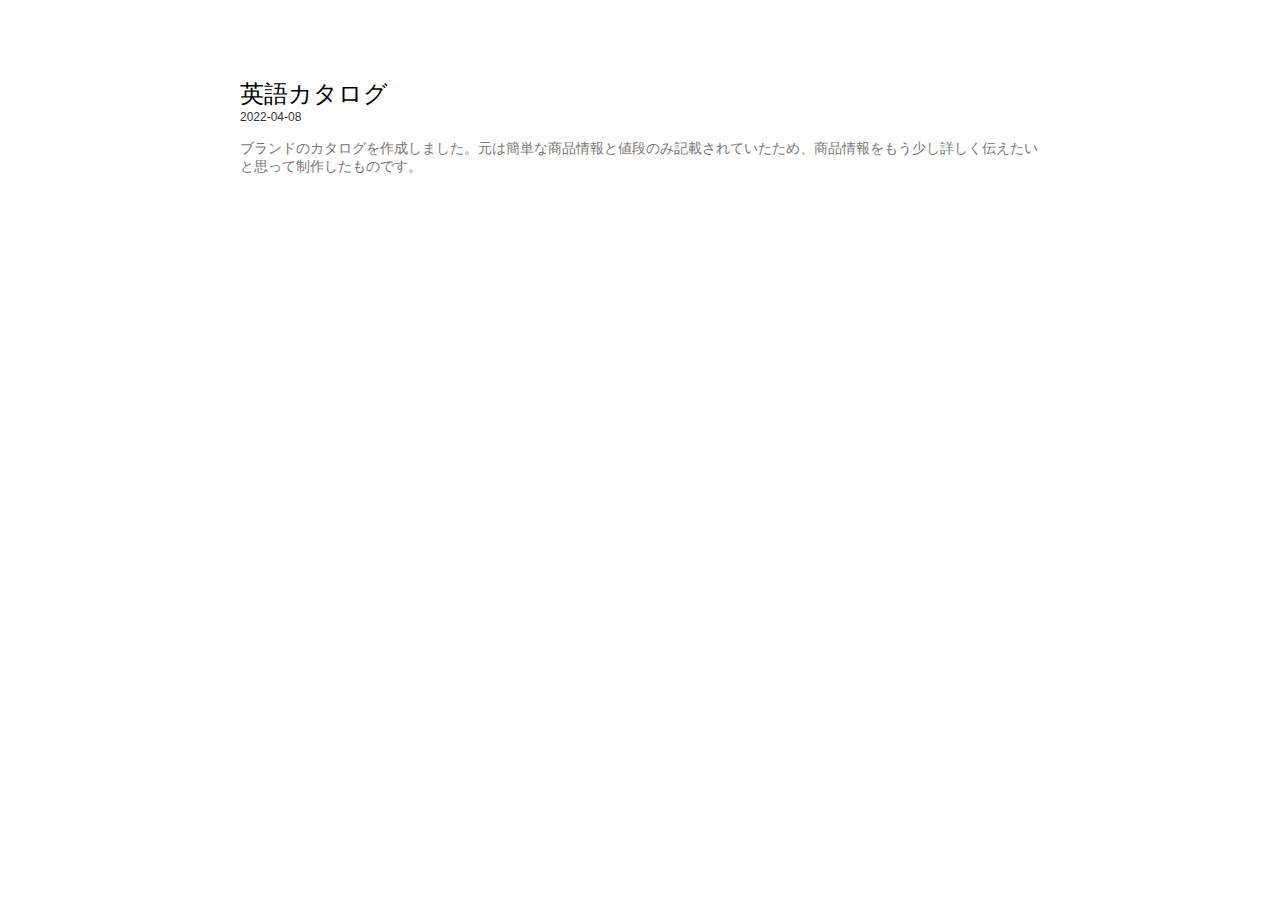
==== en_catalog.html @ 69819b96 "Add files via upload" ====
<!DOCTYPE html>
<html lang="ja">
<head>
    <meta charset="UTF-8">
    <meta name="viewport" content="width=device-width, initial-scale=1.0">
    <title>英語カタログ</title>
    <link rel="icon" href="favicon.ico">
    <link rel="stylesheet" href="https://use.fontawesome.com/releases/v5.15.1/css/all.css">
    <script src="https://ajax.googleapis.com/ajax/libs/jquery/1.12.4/jquery.min.js"></script>
    <link rel="stylesheet" href="style.css">
    <meta name=”viewport” content=”width=device-width,initial-scale=1.0″>
</head>

<main>
    <h2 class="entry-title">英語カタログ</h2>
    <div class="date">2022-04-08</div>
                                                
    <div class="entry-content catalog">
        <p>ブランドのカタログを作成しました。元は簡単な商品情報と値段のみ記載されていたため、商品情報をもう少し詳しく伝えたいと思って制作したものです。</p>
        <img src="en_catalog01.jpg" width="70%" alt="">
        <img src="en_catalog02.jpg" width="70%" alt="">
        <img src="en_catalog03.jpg" width="70%" alt="">
        <img src="en_catalog04.jpg" width="70%" alt="">
    </div>
</main>
</html>
---- style.css ----
main {
	margin:0 auto;
	font-family:"Helvetica Neue", Helvetica, Arial, sans-serif;
	width:800px;
	word-wrap: break-word;
	padding-top:70px;
}
h2 {
	margin: 0;
}
.box {
	display: flex;
    flex-wrap: wrap;
    justify-content: center;
    align-items: center;
}
.item {
	margin: 15px;
	width:280px;
	background-image: linear-gradient(
		-45deg,
		#fff 25%,
		#eee 25%, #eee 50%,
		#fff 50%, #fff 75%,
		#eee 75%, #eee
	);
	/* 幅8px、高さ8pxで背景画像のサイズを指定 */
	background-size: 8px 8px;
}
.item-title {
    font-size: 12px;
	padding: 5px 8px 0px 8px;
	color: #333;
	line-height: normal;
	font-weight: 500;
	text-transform: none;
	font-family: 'Montserrat', sans-serif;
	word-wrap: break-word;
	vertical-align: baseline;
}
.entry-title {
	font-weight: 500;
}
.entry-content img{
	text-align: center;
}
.entry-content a:hover{
	opacity: 0.5;
	transition: 0.3s;
}
.date{
    padding-bottom: 2px;
    margin-left: 0px;
    margin-bottom: 5px;
	font-size: 12px;
	color:#333;
}
.item img{
    width:280px;
	height:auto;
}
.ease_out:hover {
    opacity: 0;
    -moz-opacity: 0;
    filter: alpha(opacity=0);
    -ms-transition: all 0.3s ease-out;
    -moz-transition: all 0.3s ease-out;
    -webkit-transition: all 0.3s ease-out;
    -o-transition: all 0.3s ease-out;
    transition: all 0.3s ease-out;
}
p {
	font-size:14px;
	color: #777;
	padding-bottom:30px;
}

@media screen and (min-width: 1001px){
	.item:nth-child(4n+1) {
		margin-left: 0;
	}
}
@media screen and (min-width: 751px){
	.item:nth-child(3n+1) {
		margin-left: 0;
	}
}
@media screen and (max-width: 750px){
	.box {
		justify-content: space-between;
	}
	.item {
		margin-left: 0;
	}
}
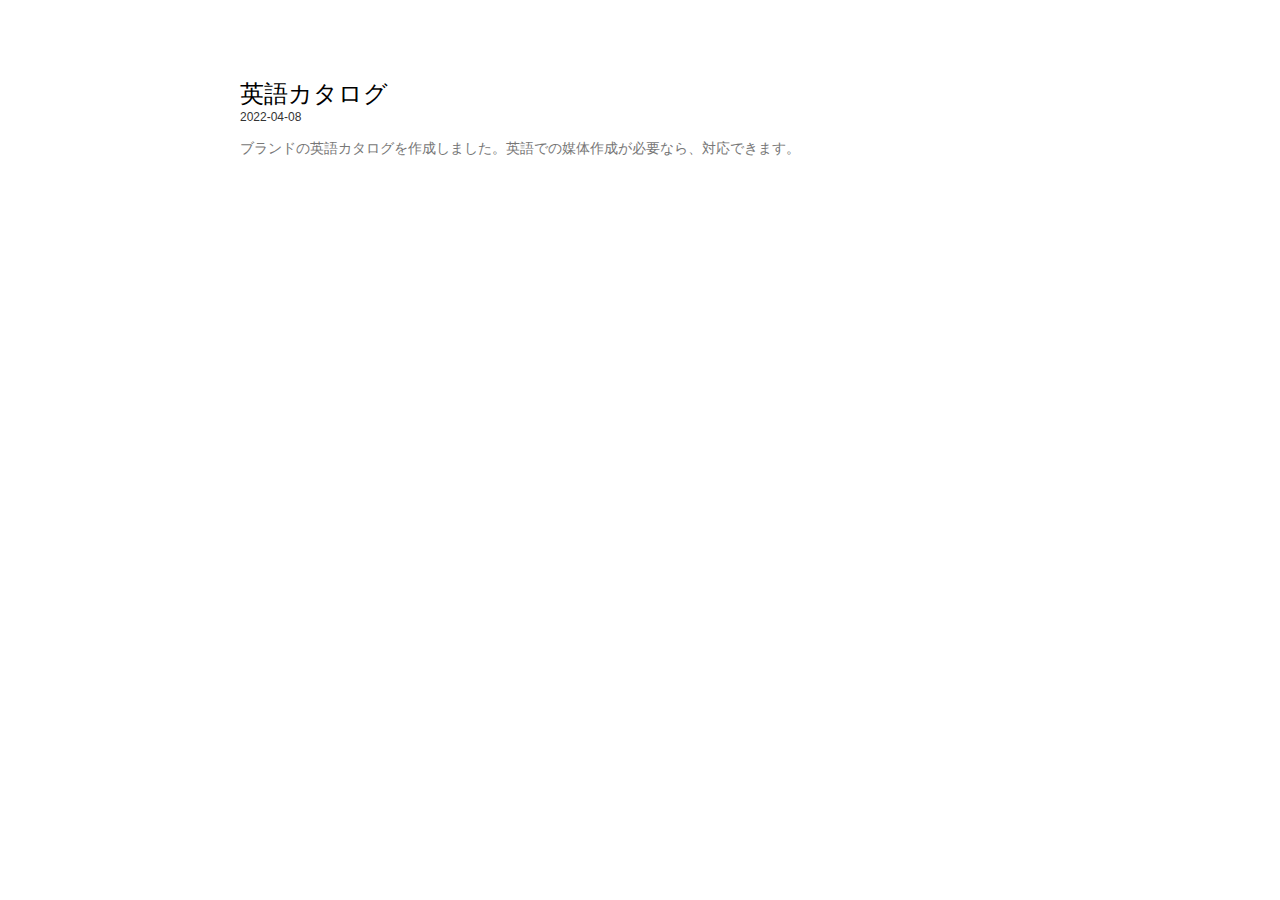
==== commit 7e580fa3: "Add files via upload" ====
--- a/en_catalog.html
+++ b/en_catalog.html
@@ -16,7 +16,7 @@
     <div class="date">2022-04-08</div>
                                                 
     <div class="entry-content catalog">
-        <p>ブランドのカタログを作成しました。元は簡単な商品情報と値段のみ記載されていたため、商品情報をもう少し詳しく伝えたいと思って制作したものです。</p>
+        <p>ブランドの英語カタログを作成しました。英語での媒体作成が必要なら、対応できます。</p>
         <img src="en_catalog01.jpg" width="70%" alt="">
         <img src="en_catalog02.jpg" width="70%" alt="">
         <img src="en_catalog03.jpg" width="70%" alt="">
--- a/style.css
+++ b/style.css
@@ -13,30 +13,6 @@
     flex-wrap: wrap;
     justify-content: center;
     align-items: center;
-}
-.item {
-	margin: 15px;
-	width:280px;
-	background-image: linear-gradient(
-		-45deg,
-		#fff 25%,
-		#eee 25%, #eee 50%,
-		#fff 50%, #fff 75%,
-		#eee 75%, #eee
-	);
-	/* 幅8px、高さ8pxで背景画像のサイズを指定 */
-	background-size: 8px 8px;
-}
-.item-title {
-    font-size: 12px;
-	padding: 5px 8px 0px 8px;
-	color: #333;
-	line-height: normal;
-	font-weight: 500;
-	text-transform: none;
-	font-family: 'Montserrat', sans-serif;
-	word-wrap: break-word;
-	vertical-align: baseline;
 }
 .entry-title {
 	font-weight: 500;
@@ -55,21 +31,41 @@
 	font-size: 12px;
 	color:#333;
 }
+.item {
+	margin: 15px;
+	width:280px;
+	position: relative;
+	cursor: pointer;
+}
 .item img{
     width:280px;
 	height:auto;
 }
-.ease_out:hover {
-    opacity: 0;
-    -moz-opacity: 0;
-    filter: alpha(opacity=0);
-    -ms-transition: all 0.3s ease-out;
-    -moz-transition: all 0.3s ease-out;
-    -webkit-transition: all 0.3s ease-out;
-    -o-transition: all 0.3s ease-out;
-    transition: all 0.3s ease-out;
+.hover_mask{
+	align-items: center; /* テキストの中央揃え */
+	background: rgba(30, 30, 30, .65); /* マスクの色*/
+	bottom: 0;
+	color: #fff;
+	display: flex; /* テキストの中央揃え */
+	height: auto;
+	justify-content: center; /* テキストの中央揃え */
+	left: 0;
+	opacity: 0; /* 最初は透明(非表示) */
+	position: absolute;
+	right: 0;
+	top: 0;
+	transition: opacity .6s ease; /* ゆっくりopacityのみへ変化させる */
+	width: 100%;
+  }
+.hover_mask:hover{
+	 opacity: 1; /* hoverしたら透過しない(表示させる) */
 }
-p {
+.hover_mask p{
+	font-size: 12px;
+	width:80%;
+	padding-bottom: 5px;
+}
+.entry-content p{
 	font-size:14px;
 	color: #777;
 	padding-bottom:30px;
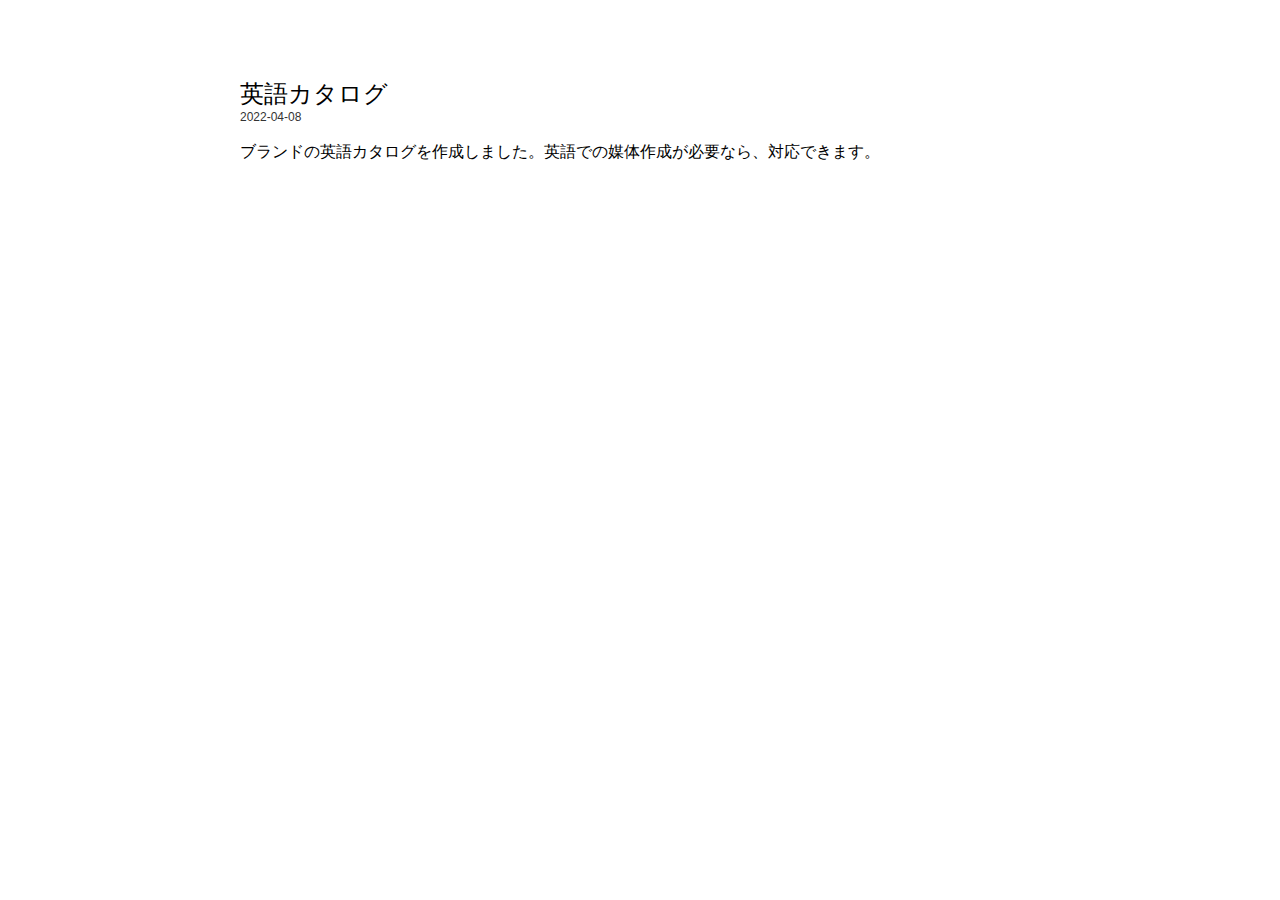
==== commit cb466425: "Add files via upload" ====
--- a/en_catalog.html
+++ b/en_catalog.html
@@ -14,9 +14,9 @@
 <main>
     <h2 class="entry-title">英語カタログ</h2>
     <div class="date">2022-04-08</div>
+    <p class="entry-note">ブランドの英語カタログを作成しました。英語での媒体作成が必要なら、対応できます。</p>
                                                 
     <div class="entry-content catalog">
-        <p>ブランドの英語カタログを作成しました。英語での媒体作成が必要なら、対応できます。</p>
         <img src="en_catalog01.jpg" width="70%" alt="">
         <img src="en_catalog02.jpg" width="70%" alt="">
         <img src="en_catalog03.jpg" width="70%" alt="">
--- a/style.css
+++ b/style.css
@@ -8,6 +8,13 @@
 h2 {
 	margin: 0;
 }
+h4 {
+	text-align: center;
+	font-size:14px;
+	font-weight:300;
+	color: #444;
+	padding-bottom:50px;
+}
 .box {
 	display: flex;
     flex-wrap: wrap;
@@ -17,7 +24,7 @@
 .entry-title {
 	font-weight: 500;
 }
-.entry-content img{
+.entry-content{
 	text-align: center;
 }
 .entry-content a:hover{
